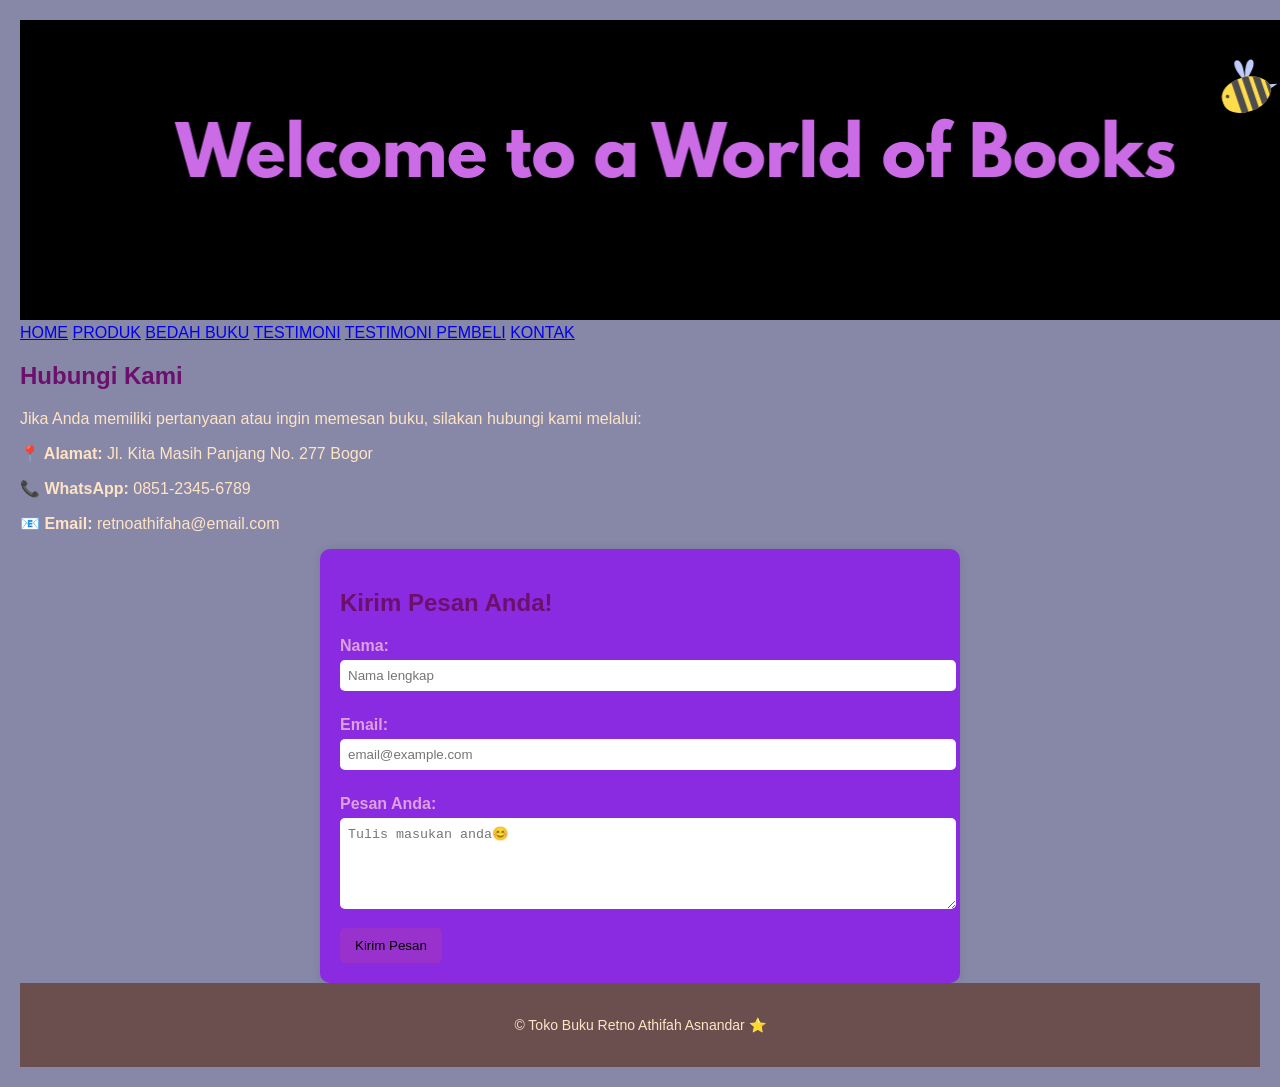
==== kontak.html @ 69914028 "Create kontak.html" ====
<!DOCTYPE html>
<html lang="id">
<head>
    <meta charset="UTF-8">
    <meta name="viewport" content="width=device-width", initial-scale="1.0">
    <title>Profil Usaha Buku</title>
    <link rel="stylesheet" href="style.css" />
</head>
<body>
<header>
        <img src="item.png" alt="header" width="1312" height="300">
    </header>
<nav class="navbar">
<a href="index.html">HOME</a>
<a href="produk.html">PRODUK</a>
<a href="bedah-buku.html">BEDAH BUKU</a>
<a href="testimoni.html">TESTIMONI</a>
<a href="tampil-testimoni.html">TESTIMONI PEMBELI</a>
  <a href="kontak.html">KONTAK</a>
</nav>

<section class="kontak">
    <h2>Hubungi Kami</h2>
    <p>Jika Anda memiliki pertanyaan atau ingin memesan buku, silakan hubungi kami melalui:</p>

    <p><b>📍 Alamat:</b> Jl. Kita Masih Panjang No. 277 Bogor</p>
    <p><b>📞 WhatsApp:</b> 0851-2345-6789</p>
    <p><b>📧 Email:</b> retnoathifaha@email.com</p>

  <main class="formulir">
    <h2>Kirim Pesan Anda!</h2>
    <form id="formTestimoni">
        <label for="nama">Nama:</label>
        <input type="text" id="nama" name="nama" required placeholder="Nama lengkap">
        <label for="email">Email:</label>
        <input type="email" id="email" name="email" required placeholder="email@example.com">
        <label for="pesan">Pesan Anda:</label>
        <textarea id="pesan" name="pesan" required placeholder="Tulis masukan anda😊" rows="5"></textarea>
  <button type="submit">Kirim Pesan</button>
    </form>
</section>
<footer>
        <p>&copy; Toko Buku Retno Athifah Asnandar ⭐</p>
    </footer> 
</body>
</html>
---- style.css ----
body{
background-color: rgb(135, 135, 167);
font-family: Arial, Helvetica, sans-serif;
color: plum;
margin: 20px;
}
p{
    color:bisque;
}
h1{
color:rgb(109, 16, 109);;
text-align: center;
}
h2{
color: rgb(109, 16, 109);
text-align: left;
}
h3{
color: rgb(109, 16, 109);;
text-align: left;
}
ul{
    color: rgb(109, 16, 109);;
    font-size:medium;
    text-align: left;
    line-height: 1,5;
}
.daftar-produk{
    display:grid;
    grid-template-columns: repeat(auto-fit, 
    minmax(250px,1fr));
    gap: 20px;
    padding: 20px;
}
.produk{
    background-color: rgb(130, 61, 194);
    border: 1px saddlebrown;
    padding: 15px;
    border-radius: 10px;
    text-align: center;
    box-shadow: 0 2px 6px rgba(0,0,0,0.1)
}
.produk img{
    width: 150px;
    height: auto;
    border-radius: 5px;
    margin-bottom: 10px;
}
.produk h2{
    font-size: 20px;
    color:rgb(109, 16, 109);
}
.produk h3{
    font-size: 16px;
    color: rgb(109, 16, 109);
}
.produk h4{
    font-size: 16px;
    color: rgb(109, 16, 109);
}
.harga{
    font-weight: bold;
    color: brown;
}
.deskripsi{
    font-size: 14px;
    color:brown;
}
.artikel{
    max-width: 700px;
    margin: auto;
    padding: 20px;
    background-color: plum;
    font-family: Georgia, 'Times New Roman', Times, serif;
    line-height: 1.8;
}
.artikel .penulis{
    font-style: italic;
    color: rgb(216, 43, 101);
    margin-bottom: 20px;
}
.artikel .sampul{
    width: 180px;
    float: right;
    margin: 0 0 20px 20px;
    border: 1px plum;
    box-shadow: 2px 2px 6px plum;
}
.artikel blockquote{
    font-style: italic;
    padding-left: 20px;
    margin: 20px 0;
    border-left: 4px rgb(75, 9, 75);
    color: indigo;
    background-color: plum;
}
.btn-kembali {
    display: inline-block;
    margin-top: 30px;
    padding: 10px 16px;
    background-color: plum;
    color: blueviolet;
    text-decoration: none;
    border-radius: 4px;
}
.btn-kembali:hover{
    background-color:purple;
}
.formulir{
    max-width: 600px;
    margin: auto;
    padding: 20px;
    background-color:blueviolet;
    border-radius: 10px;
    box-shadow: 0 0 10px rgba(0,0,0,0.1);
}
form label{
    display: block;
    margin-top: 10px;
    font-weight: bold;
}
form input, form select, form textarea{
    width: 100%;
    padding: 8px;
    margin-top: 5px;
    margin-bottom: 15px;
    border-radius: 5px;
    border: 1px slateblue;
}
form button{
    background-color: darkorchid;
    color: #000;
    padding: 10px 15px;
    border: none;
    border-radius: 5px;
    cursor: pointer;
}
form button:hover{
    background-color:purple;

}
footer {
    background-color: #6b4f4f;
    color: white;
    padding: 20px;
    text-align: center;
    font-size: 14px;
}
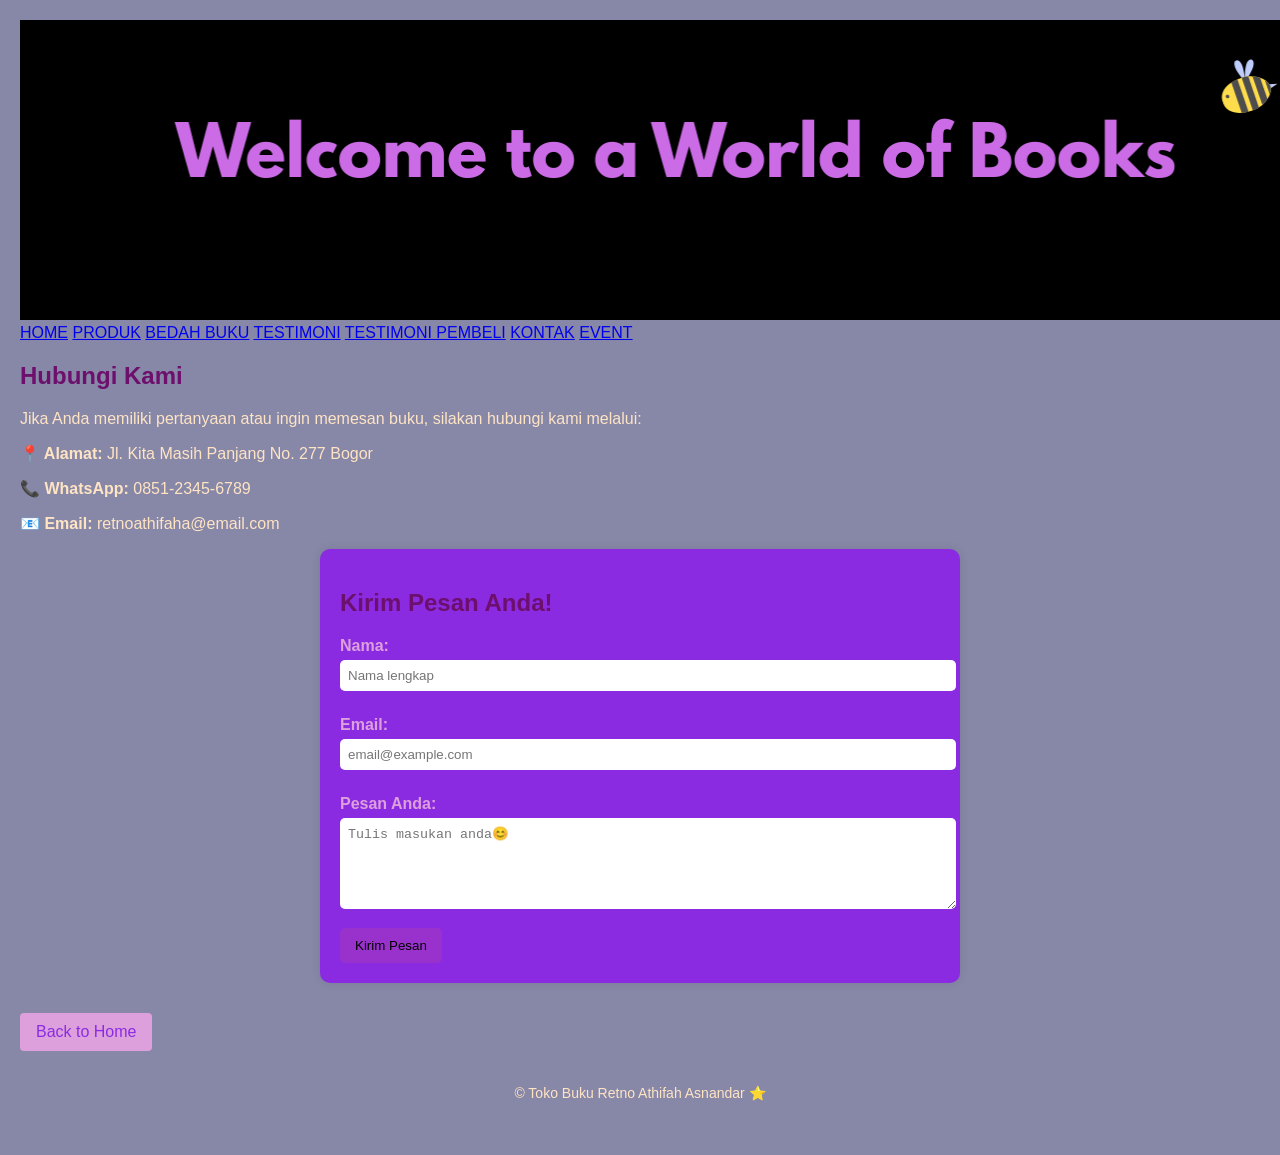
==== commit 0932ac3a: "Update kontak.html" ====
--- a/kontak.html
+++ b/kontak.html
@@ -17,6 +17,7 @@
 <a href="testimoni.html">TESTIMONI</a>
 <a href="tampil-testimoni.html">TESTIMONI PEMBELI</a>
   <a href="kontak.html">KONTAK</a>
+    <a href="event.html">EVENT</a>
 </nav>
 
 <section class="kontak">
@@ -39,6 +40,7 @@
   <button type="submit">Kirim Pesan</button>
     </form>
 </section>
+     <a href="index.html" class="btn-kembali">Back to Home</a>
 <footer>
         <p>&copy; Toko Buku Retno Athifah Asnandar ⭐</p>
     </footer> 
--- a/style.css
+++ b/style.css
@@ -140,9 +140,9 @@
 
 }
 footer {
-    background-color: #6b4f4f;
     color: white;
     padding: 20px;
     text-align: center;
     font-size: 14px;
 }
+
